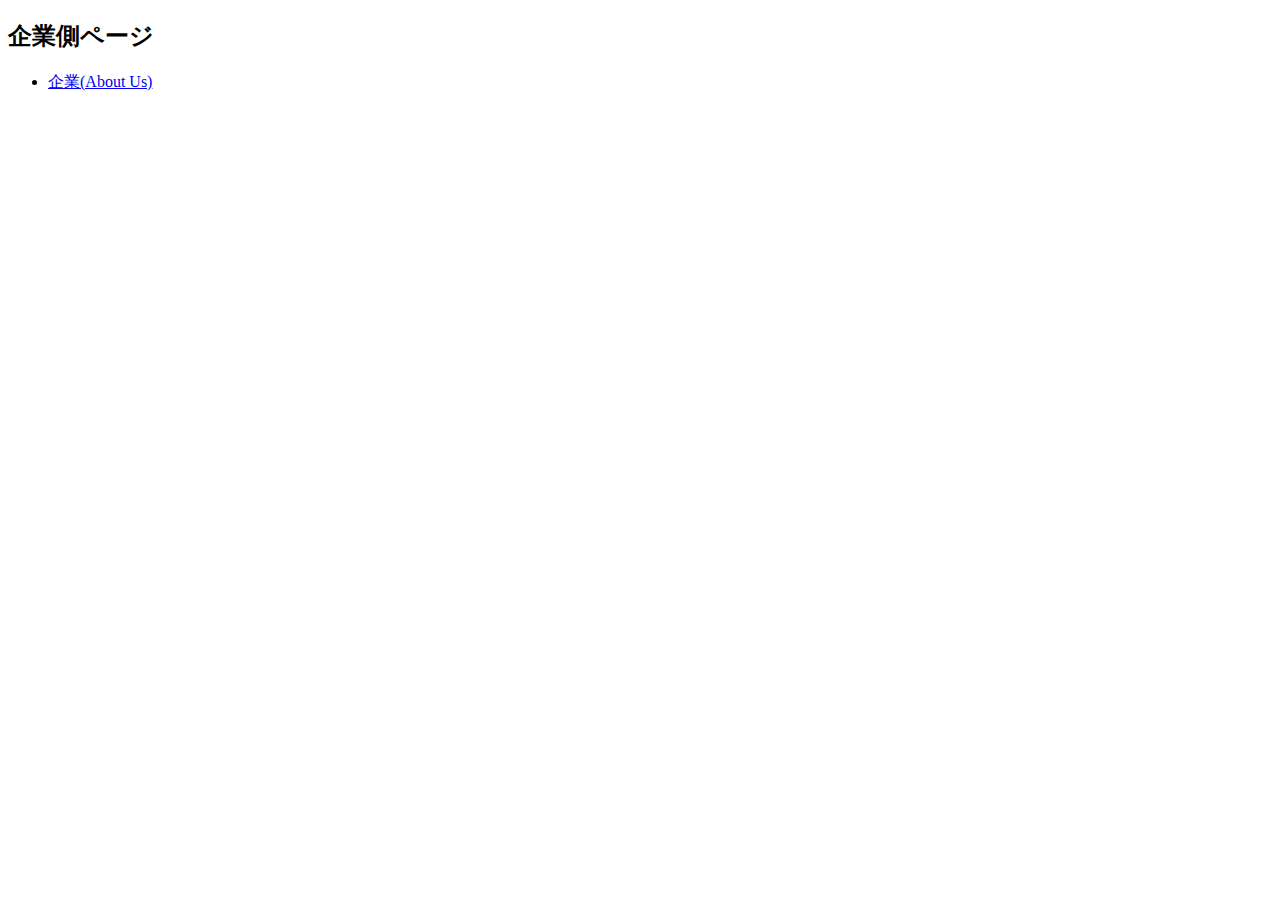
==== index.html @ 877bb0e9 "abputusファイル追加" ====
<!DOCTYPE html>
<html lang="en">
<head>
    <meta charset="UTF-8">
    <meta http-equiv="X-UA-Compatible" content="IE=edge">
    <meta name="viewport" content="width=device-width, initial-scale=1.0">
    <title>Document</title>
</head>
<body>
    <h2>企業側ページ</h2>
    <ul>
        <li><a href="company/aboutUs.html">企業(About Us)</a></li>
    </ul>
</body>
</html>
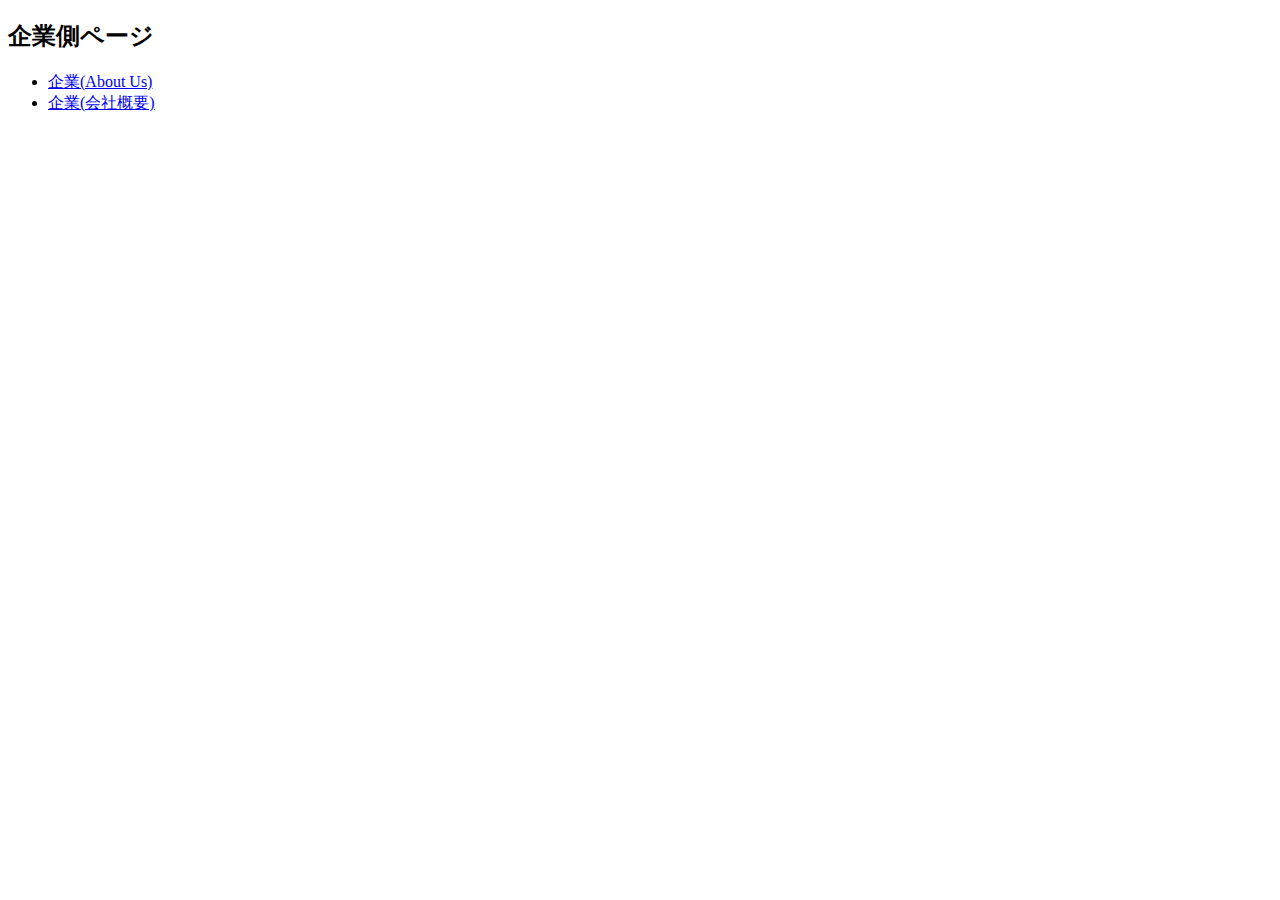
==== commit 5ccfacf7: "overview準備" ====
--- a/index.html
+++ b/index.html
@@ -10,6 +10,7 @@
     <h2>企業側ページ</h2>
     <ul>
         <li><a href="company/aboutUs.html">企業(About Us)</a></li>
+        <li><a href="company/overview.html">企業(会社概要)</a></li>
     </ul>
 </body>
 </html>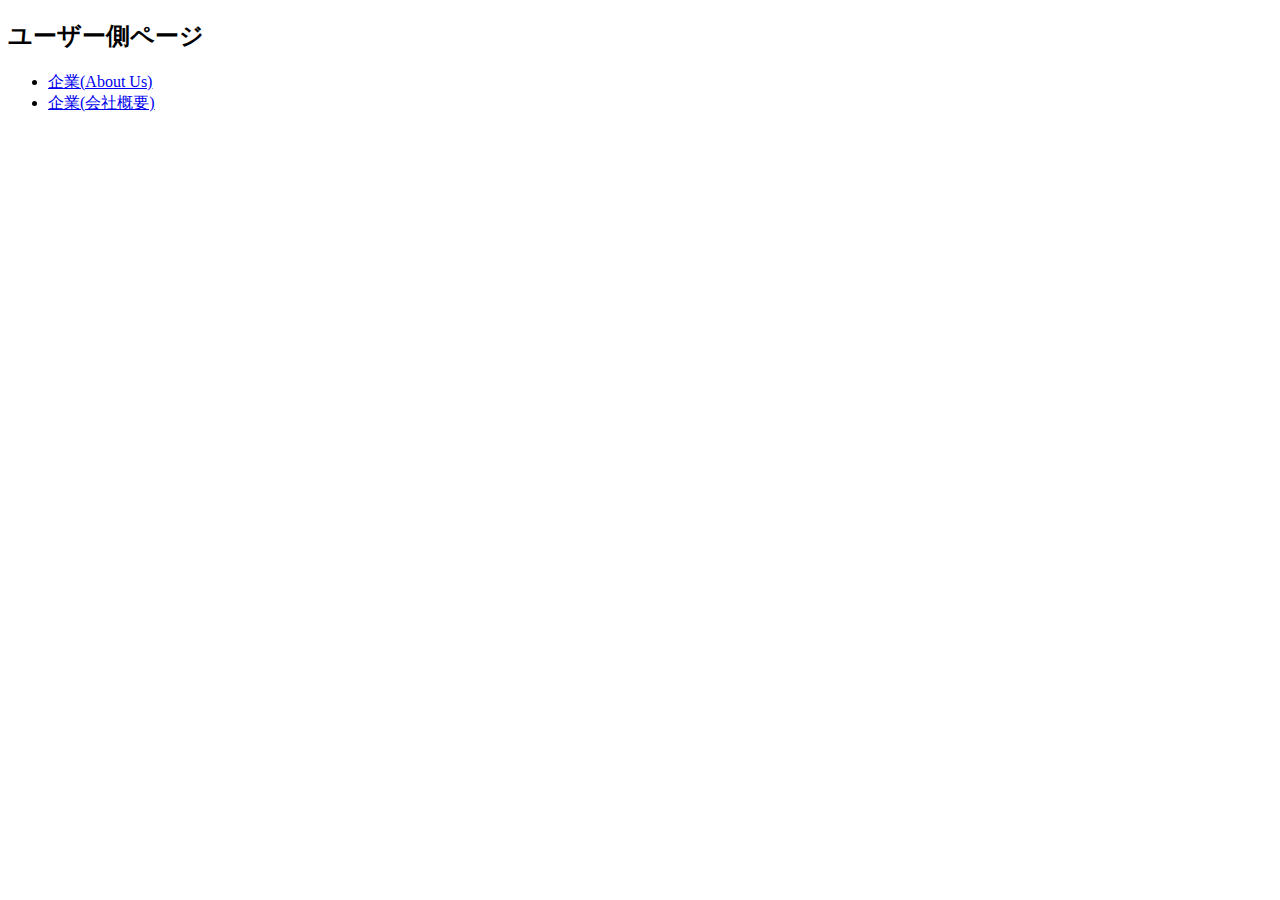
==== commit 57178108: "パス修正" ====
--- a/index.html
+++ b/index.html
@@ -7,10 +7,10 @@
     <title>Document</title>
 </head>
 <body>
-    <h2>企業側ページ</h2>
+    <h2>ユーザー側ページ</h2>
     <ul>
-        <li><a href="company/aboutUs.html">企業(About Us)</a></li>
-        <li><a href="company/overview.html">企業(会社概要)</a></li>
+        <li><a href="user/company/aboutUs.html">企業(About Us)</a></li>
+        <li><a href="user/company/overview.html">企業(会社概要)</a></li>
     </ul>
 </body>
 </html>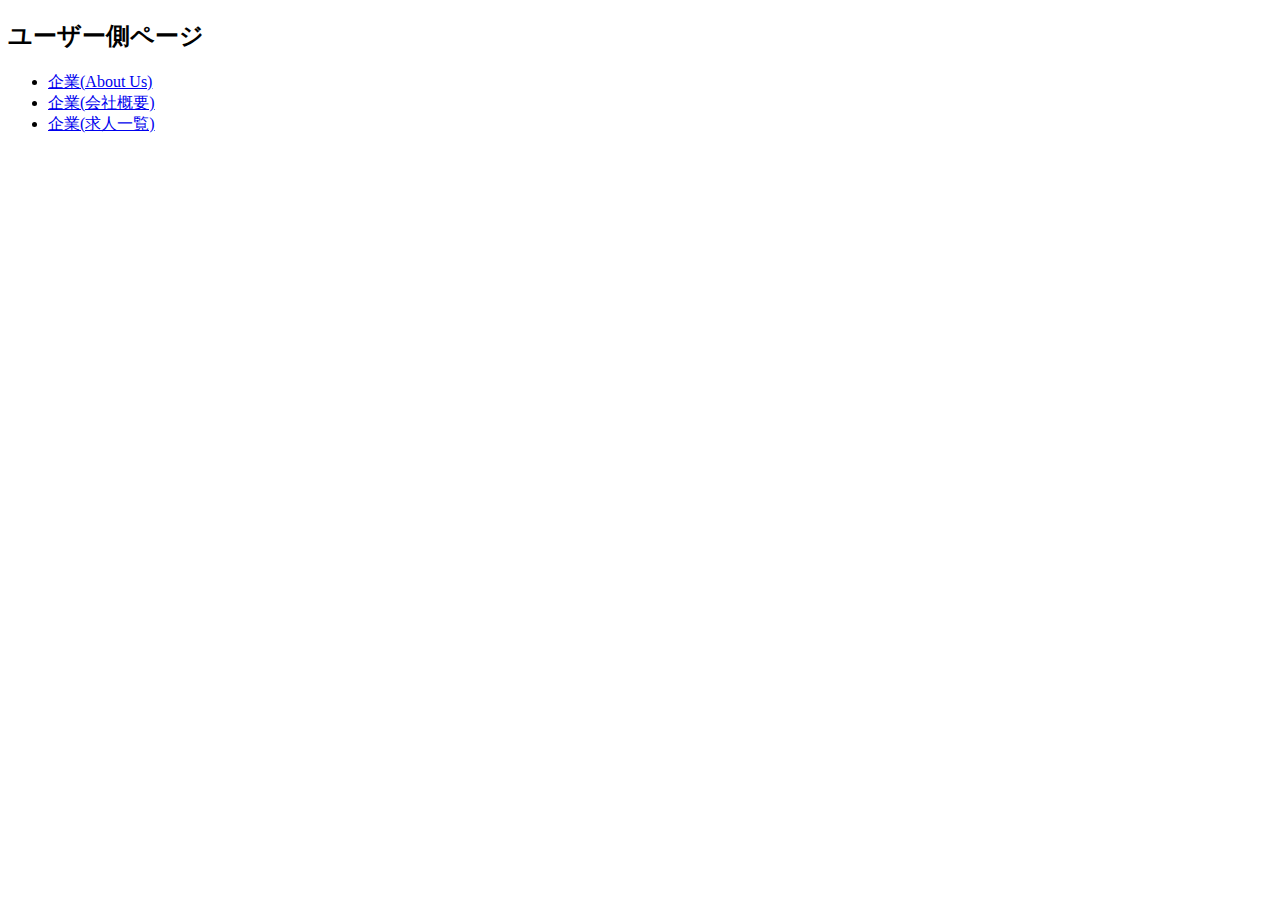
==== commit 75fc7a1b: "求人一覧準備" ====
--- a/index.html
+++ b/index.html
@@ -11,6 +11,7 @@
     <ul>
         <li><a href="user/company/aboutUs.html">企業(About Us)</a></li>
         <li><a href="user/company/overview.html">企業(会社概要)</a></li>
+        <li><a href="user/company/recruitmentsList.html">企業(求人一覧)</a></li>
     </ul>
 </body>
 </html>